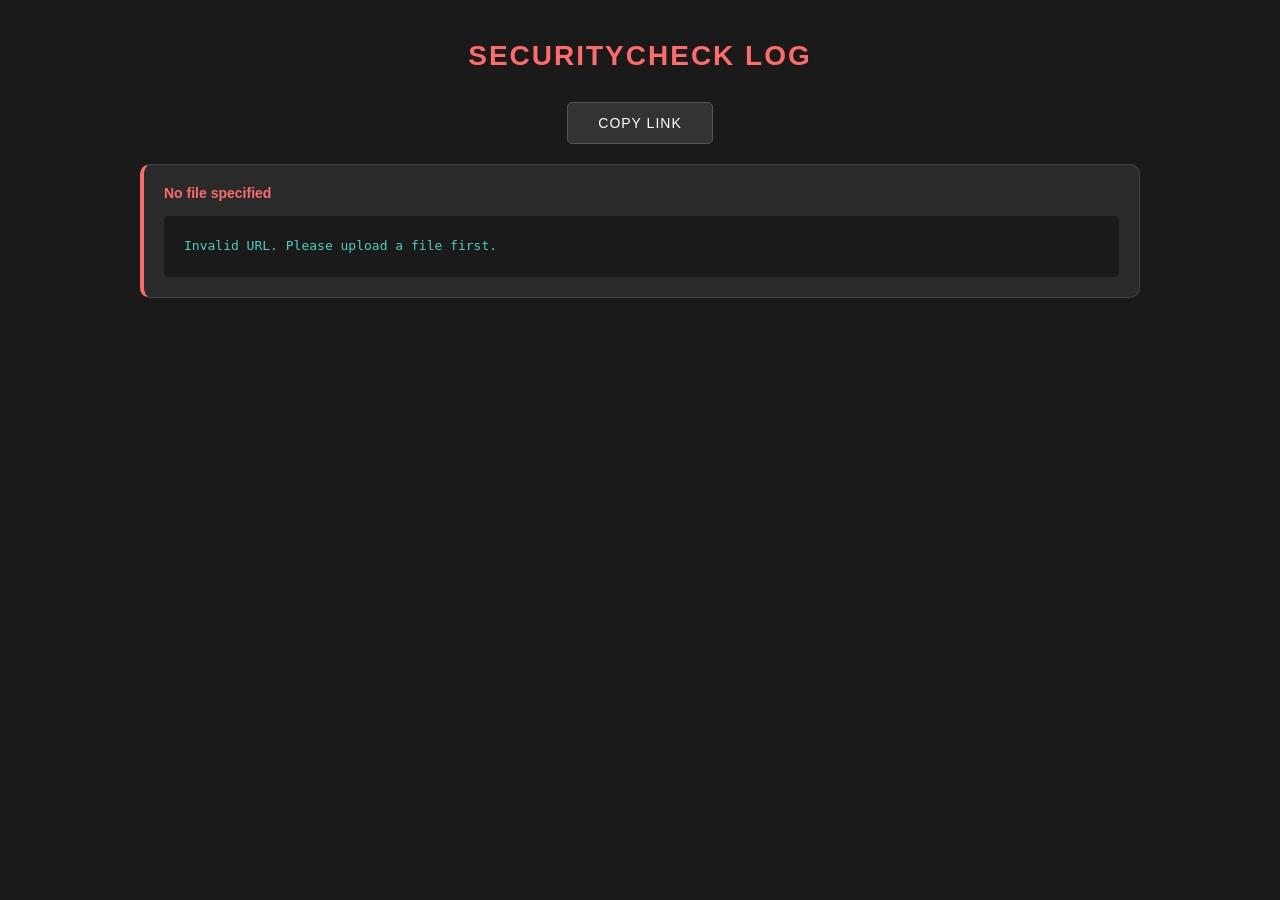
==== view.html @ f7257419 "Add SecurityCheck Upload feature" ====
<!DOCTYPE html>
<html lang="en">
<head>
    <meta charset="UTF-8">
    <meta name="viewport" content="width=device-width, initial-scale=1.0">
    <title>SecurityCheck Log</title>
    <link rel="stylesheet" href="view-style.css">
</head>
<body>
    <div class="container">
        <h1>SECURITYCHECK LOG</h1>
        <div class="toolbar">
            <button class="copy-btn" id="copyBtn">COPY LINK</button>
        </div>
        <div class="content-box">
            <p class="filename" id="filename">Loading...</p>
            <pre class="log-content" id="logContent"></pre>
        </div>
    </div>
    <script src="view-script.js"></script>
</body>
</html>
---- view-style.css ----
* {
    margin: 0;
    padding: 0;
    box-sizing: border-box;
}

body {
    background-color: #1a1a1a;
    color: #fff;
    font-family: 'Segoe UI', Tahoma, Geneva, Verdana, sans-serif;
    min-height: 100vh;
    padding: 40px 20px;
}

.container {
    max-width: 1000px;
    margin: 0 auto;
}

h1 {
    color: #ff6b6b;
    font-size: 28px;
    margin-bottom: 30px;
    letter-spacing: 2px;
    text-align: center;
}

.toolbar {
    display: flex;
    justify-content: center;
    gap: 15px;
    margin-bottom: 20px;
}

.copy-btn {
    background: #333;
    color: #fff;
    border: 1px solid #555;
    padding: 12px 30px;
    font-size: 14px;
    cursor: pointer;
    border-radius: 5px;
    transition: all 0.3s ease;
    letter-spacing: 1px;
}

.copy-btn:hover {
    background: #444;
    border-color: #ff6b6b;
}

.content-box {
    background: #2a2a2a;
    border: 1px solid #444;
    border-radius: 10px;
    padding: 20px;
    border-left: 4px solid #ff6b6b;
}

.filename {
    color: #ff6b6b;
    font-size: 14px;
    margin-bottom: 15px;
    font-weight: 600;
}

.log-content {
    background: #1a1a1a;
    color: #4ecdc4;
    font-family: 'Consolas', 'Monaco', monospace;
    font-size: 13px;
    line-height: 1.6;
    padding: 20px;
    border-radius: 5px;
    max-height: 500px;
    overflow-y: auto;
    white-space: pre-wrap;
    word-wrap: break-word;
}

.log-content::-webkit-scrollbar {
    width: 8px;
}

.log-content::-webkit-scrollbar-track {
    background: #1a1a1a;
}

.log-content::-webkit-scrollbar-thumb {
    background: #444;
    border-radius: 4px;
}

.log-content::-webkit-scrollbar-thumb:hover {
    background: #555;
}

.copied {
    background: #4ecdc4 !important;
    border-color: #4ecdc4 !important;
}
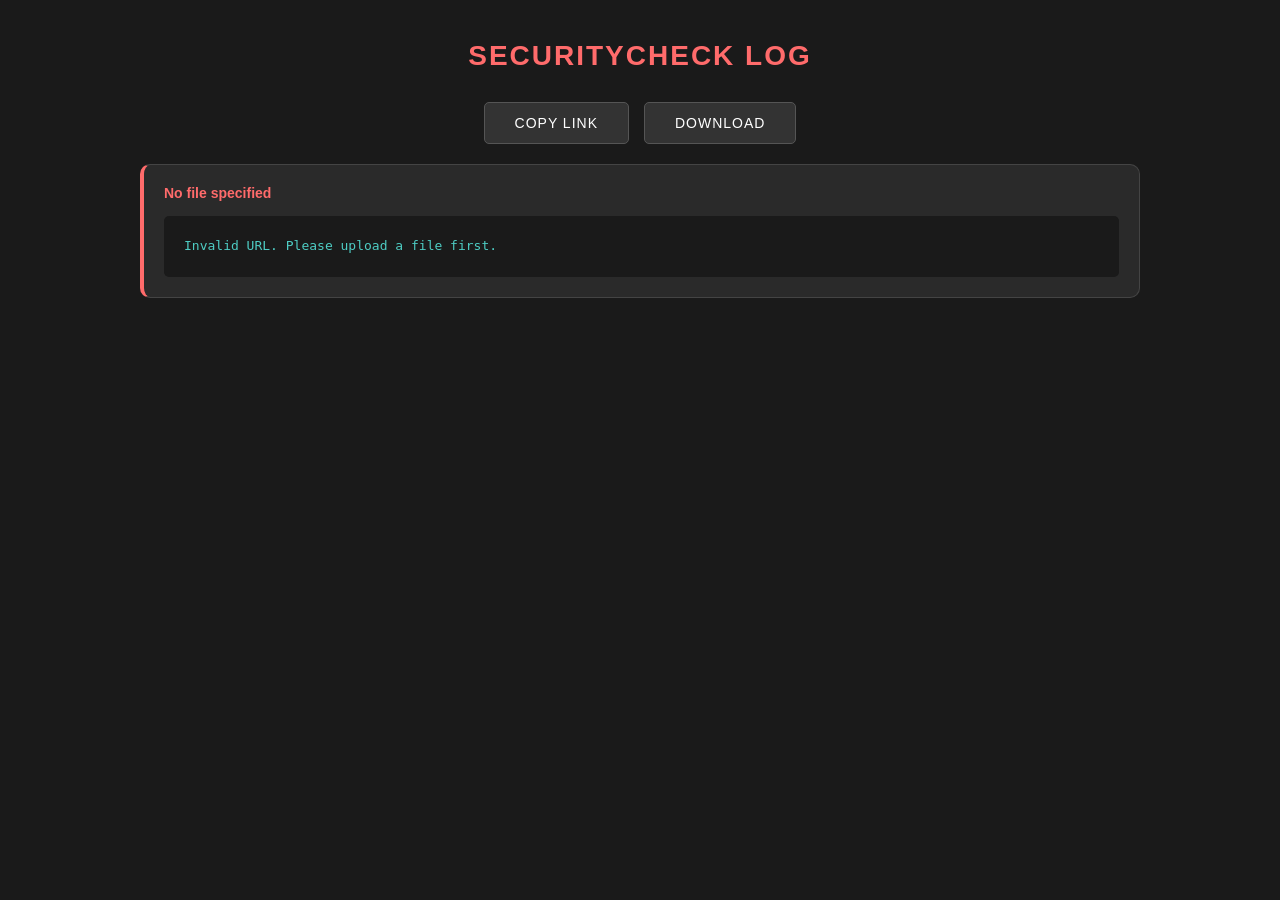
==== commit 94f86c15: "Add download button to view page" ====
--- a/view.html
+++ b/view.html
@@ -11,6 +11,7 @@
         <h1>SECURITYCHECK LOG</h1>
         <div class="toolbar">
             <button class="copy-btn" id="copyBtn">COPY LINK</button>
+            <button class="copy-btn" id="downloadBtn">DOWNLOAD</button>
         </div>
         <div class="content-box">
             <p class="filename" id="filename">Loading...</p>
